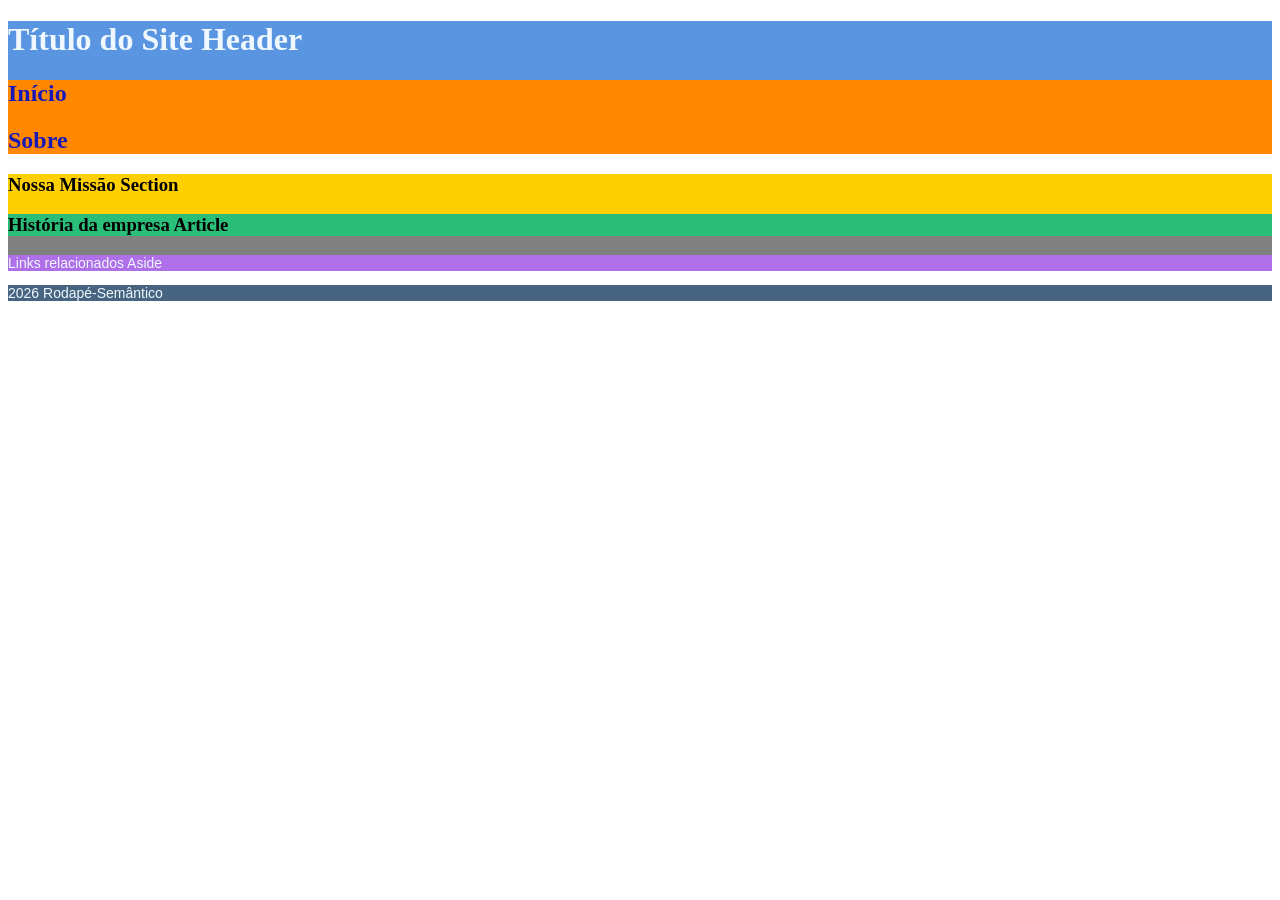
==== html/semantico.html @ 80583c96 "v10" ====
<!DOCTYPE html>
<html lang="pt-BR">
    <head>
        <meta charset="UTF-8">
        <meta name="viewport" content="width=device-width, initial-scale=1.0">
        <title> Projeto HTML Semântico </title> 
        <link rel="stylesheet" href="../../assets/css/style.css">
    </head>
    <body>
        <header> 
            <h1> Título do Site Header </h1>
            <nav>
                <h2> Início </h2>
                <h2> Sobre </h2>
            </nav>
        </header>
        <main> 
            <section>
                <h3> Nossa Missão Section</h3>
                <article>
                    <h3> História da empresa Article </h3>
                </article>
            </section>
            <aside> 
                <p> Links relacionados Aside </p>
            </aside>
        </main>
        <footer>
            <p> 2026 Rodapé-Semântico </p>
        </footer>
    </body>
</html>
---- assets/css/style.css ----
p { font-family: Arial, sans-serif; font-size: 14px; }
header { 
        background-color: rgb(90, 149, 226);
}
h1 { color: aliceblue;}
nav { background-color: rgb(255, 136, 0);}
h2 { color:rgb(24, 24, 184)}
main {background-color: gray;}
section { background-color: rgb(255, 208, 0);}
h3 {color:black}
article {background-color: rgb(42, 190, 121);}
aside {background-color: rgb(174, 111, 233);}
p {color: aliceblue;}
footer { background-color: rgb(71, 100, 129);}
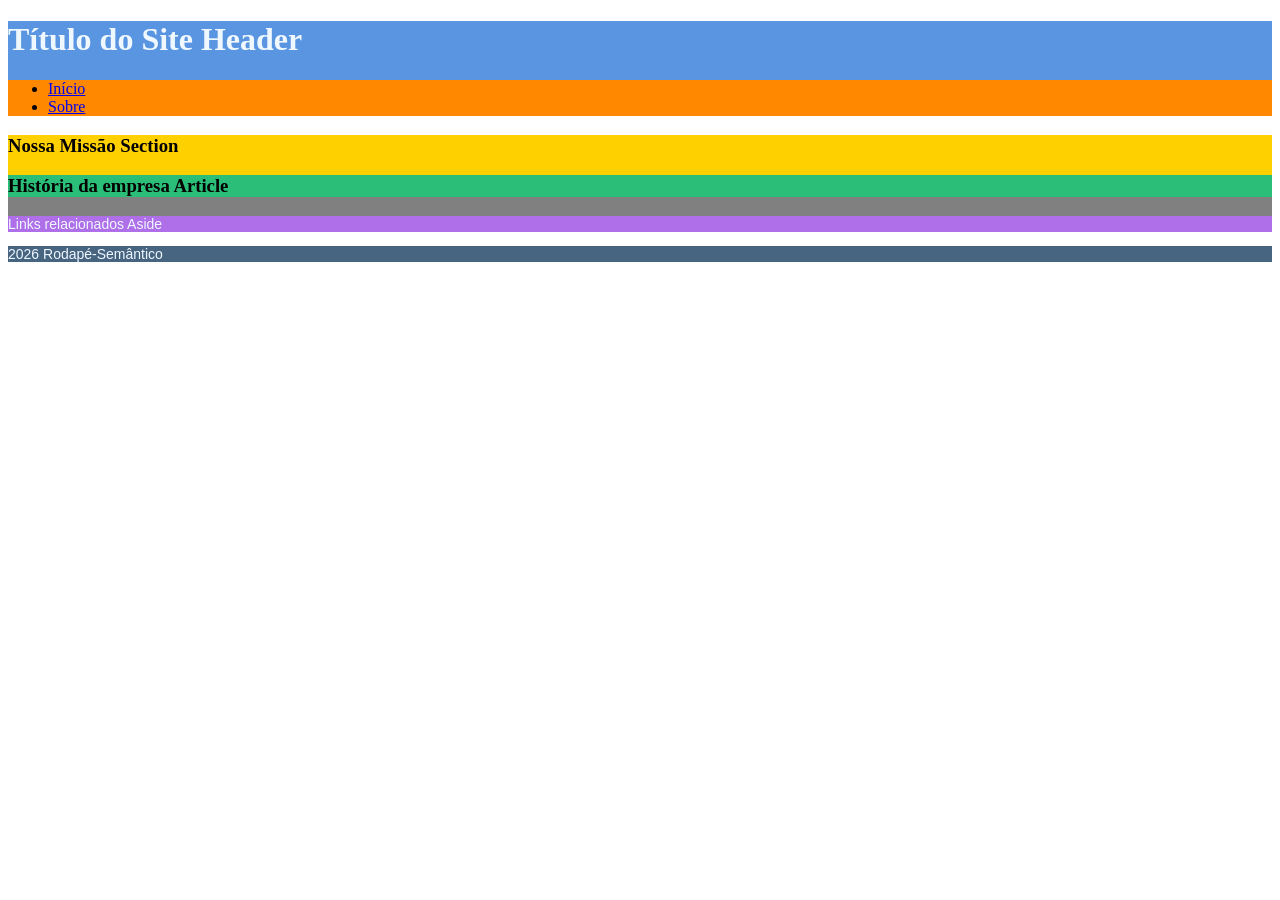
==== commit e1a76ab8: "v15" ====
--- a/html/semantico.html
+++ b/html/semantico.html
@@ -4,14 +4,16 @@
         <meta charset="UTF-8">
         <meta name="viewport" content="width=device-width, initial-scale=1.0">
         <title> Projeto HTML Semântico </title> 
-        <link rel="stylesheet" href="../../assets/css/style.css">
+        <link rel="stylesheet" href="../assets/css/style.css">
     </head>
     <body>
         <header> 
             <h1> Título do Site Header </h1>
             <nav>
-                <h2> Início </h2>
-                <h2> Sobre </h2>
+                <ul>
+                    <li> <a href="#"> Início </a></li>
+                    <li> <a href="#"> Sobre </a></li>
+                </ul>
             </nav>
         </header>
         <main> 
--- a/assets/css/style.css
+++ b/assets/css/style.css
@@ -1,6 +1,11 @@
 p { font-family: Arial, sans-serif; font-size: 14px; }
 header { 
         background-color: rgb(90, 149, 226);
+}
+p.one {
+  border-style: solid;
+  border-width: 10px;
+  border-color: rgb(42, 185, 178);
 }
 h1 { color: aliceblue;}
 nav { background-color: rgb(255, 136, 0);}
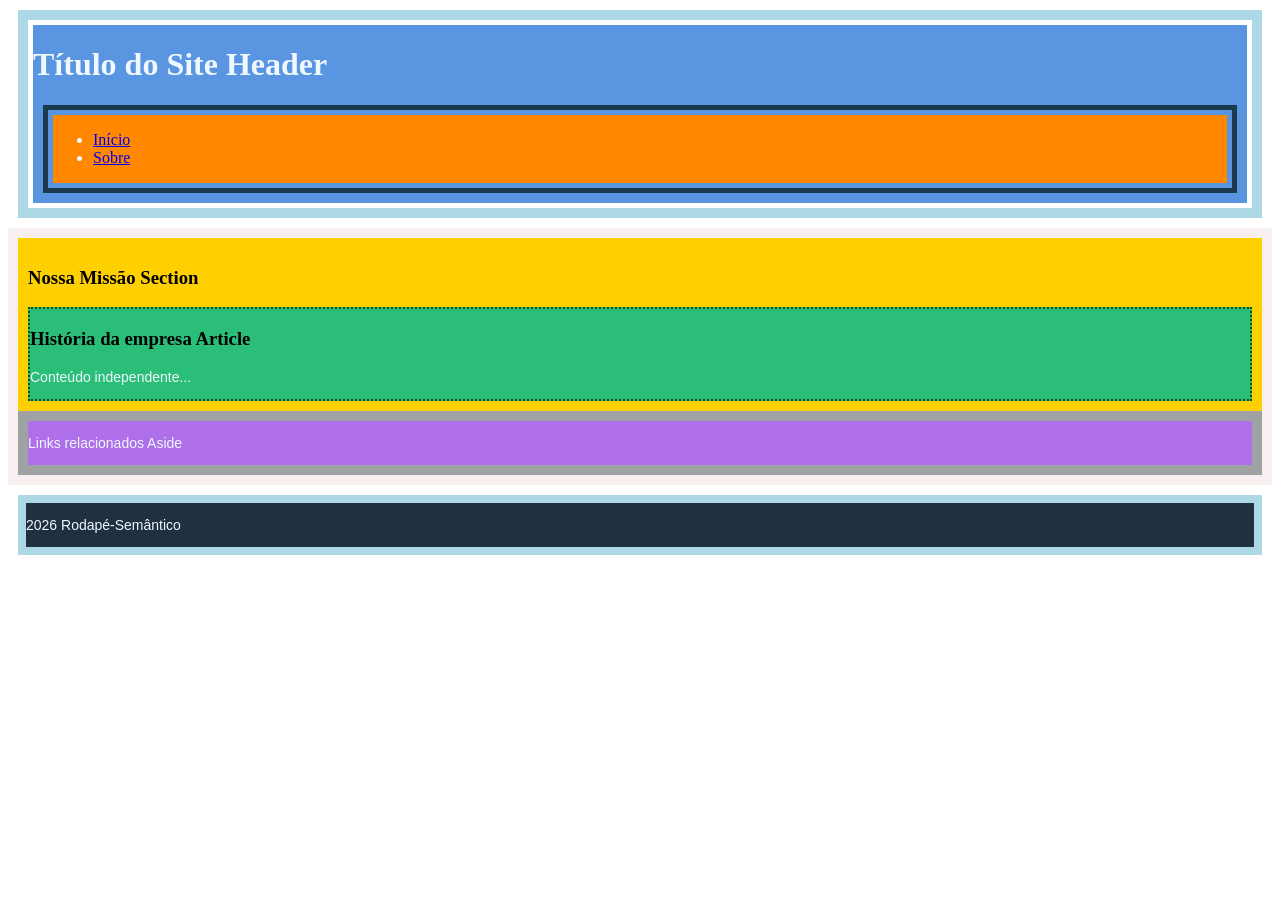
==== commit 5b24d6df: "v999" ====
--- a/html/semantico.html
+++ b/html/semantico.html
@@ -21,6 +21,7 @@
                 <h3> Nossa Missão Section</h3>
                 <article>
                     <h3> História da empresa Article </h3>
+                    <p> Conteúdo independente... </p>
                 </article>
             </section>
             <aside> 
--- a/assets/css/style.css
+++ b/assets/css/style.css
@@ -1,19 +1,47 @@
 p { font-family: Arial, sans-serif; font-size: 14px; }
 header { 
         background-color: rgb(90, 149, 226);
+        border: 10px solid lightblue;
+        padding: 5px;
+        margin: 10px;
+        color: aliceblue;
+        background-clip: content-box;
 }
-p.one {
-  border-style: solid;
-  border-width: 10px;
-  border-color: rgb(42, 185, 178);
+nav { background-color: rgb(255, 136, 0);
+      border: 5px solid rgb(28, 58, 78);
+      padding: 5px;
+      margin: 10px;
+      background-clip: content-box;
 }
-h1 { color: aliceblue;}
-nav { background-color: rgb(255, 136, 0);}
-h2 { color:rgb(24, 24, 184)}
-main {background-color: gray;}
-section { background-color: rgb(255, 208, 0);}
-h3 {color:black}
-article {background-color: rgb(42, 190, 121);}
-aside {background-color: rgb(174, 111, 233);}
+main {background-color: rgb(250, 241, 241);
+      border: 10px solid rgb(248, 239, 239);
+      padding: 20px rgb(221, 213, 213);
+      margin: 20px rgb(161, 160, 160);
+       background-clip: content-box;
+}
+section { background-color: rgb(255, 208, 0);
+          border: 10px solid rgb(255, 208, 0);
+          padding: 15px gray;
+          margin: 10px rgb(255, 208, 0);
+          background-clip: content-box;
+}
+article {background-color: rgb(42, 190, 121);
+         border: 2px dotted rgb(22, 80, 22);
+         padding: 8px rgb(42, 190, 121);
+         
+}
+aside {background-color: rgb(174, 111, 233);
+        border: 10px solid rgb(159, 162, 163);
+         background-clip: content-box;
+        padding: 5px rgb(241, 240, 243);
+        margin: 10px  aliceblue;
+        background-clip: content-box;
+}
 p {color: aliceblue;}
-footer { background-color: rgb(71, 100, 129);}
+footer { background-color: rgb(32, 48, 65); 
+        border: 8px solid lightblue;
+        padding: 10px rgb(248, 239, 239);
+        margin: 10px;
+        background-clip: content-box;
+         
+}
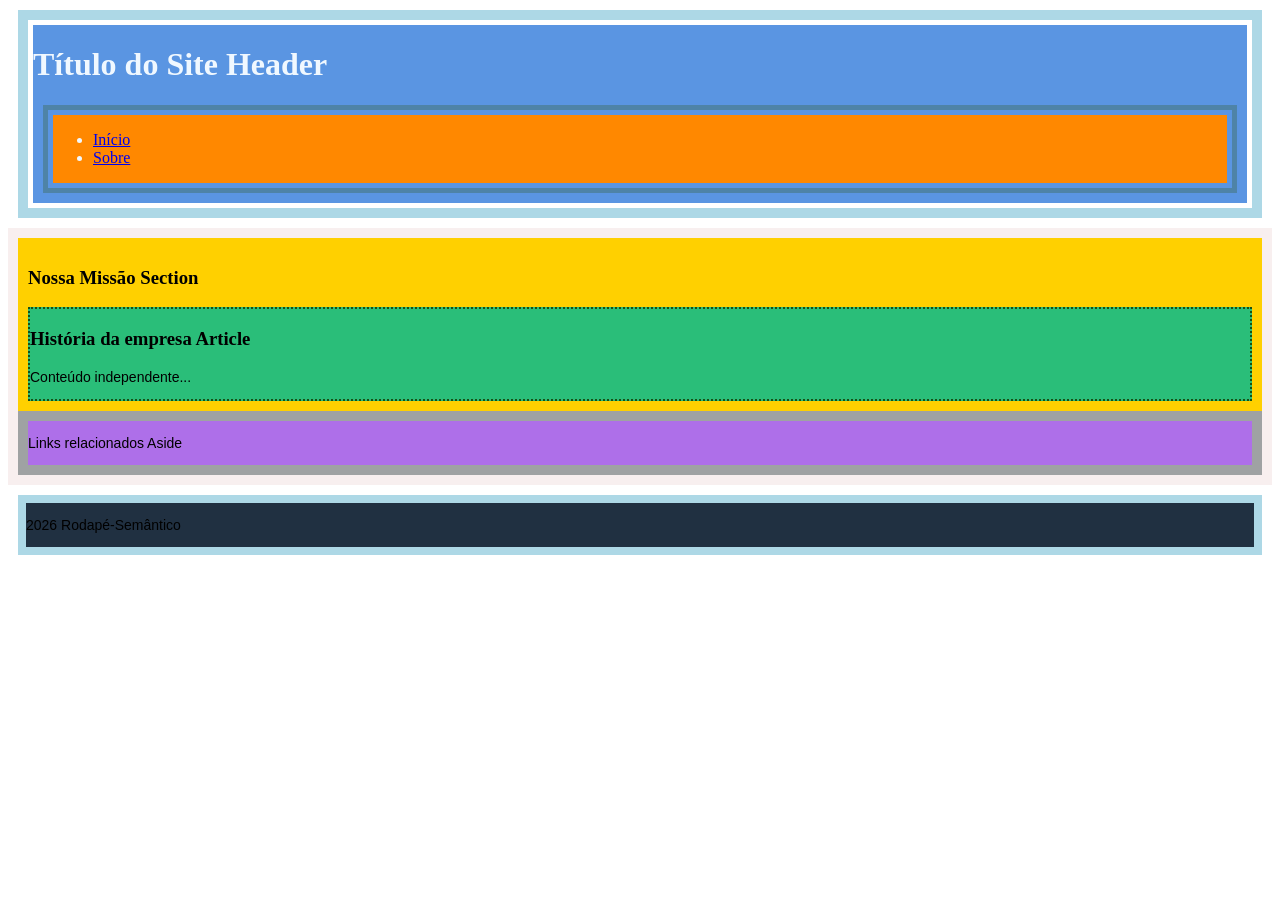
==== commit 1bdf6dd0: "v444" ====
--- a/html/semantico.html
+++ b/html/semantico.html
@@ -29,7 +29,7 @@
             </aside>
         </main>
         <footer>
-            <p> 2026 Rodapé-Semântico </p>
+            <p>                                    2026 Rodapé-Semântico </p>
         </footer>
     </body>
 </html>
--- a/assets/css/style.css
+++ b/assets/css/style.css
@@ -8,7 +8,7 @@
         background-clip: content-box;
 }
 nav { background-color: rgb(255, 136, 0);
-      border: 5px solid rgb(28, 58, 78);
+      border: 5px solid rgb(78, 131, 167);
       padding: 5px;
       margin: 10px;
       background-clip: content-box;
@@ -28,6 +28,7 @@
 article {background-color: rgb(42, 190, 121);
          border: 2px dotted rgb(22, 80, 22);
          padding: 8px rgb(42, 190, 121);
+         margin:5px rgb(255, 208, 0); ;
          
 }
 aside {background-color: rgb(174, 111, 233);
@@ -37,7 +38,6 @@
         margin: 10px  aliceblue;
         background-clip: content-box;
 }
-p {color: aliceblue;}
 footer { background-color: rgb(32, 48, 65); 
         border: 8px solid lightblue;
         padding: 10px rgb(248, 239, 239);
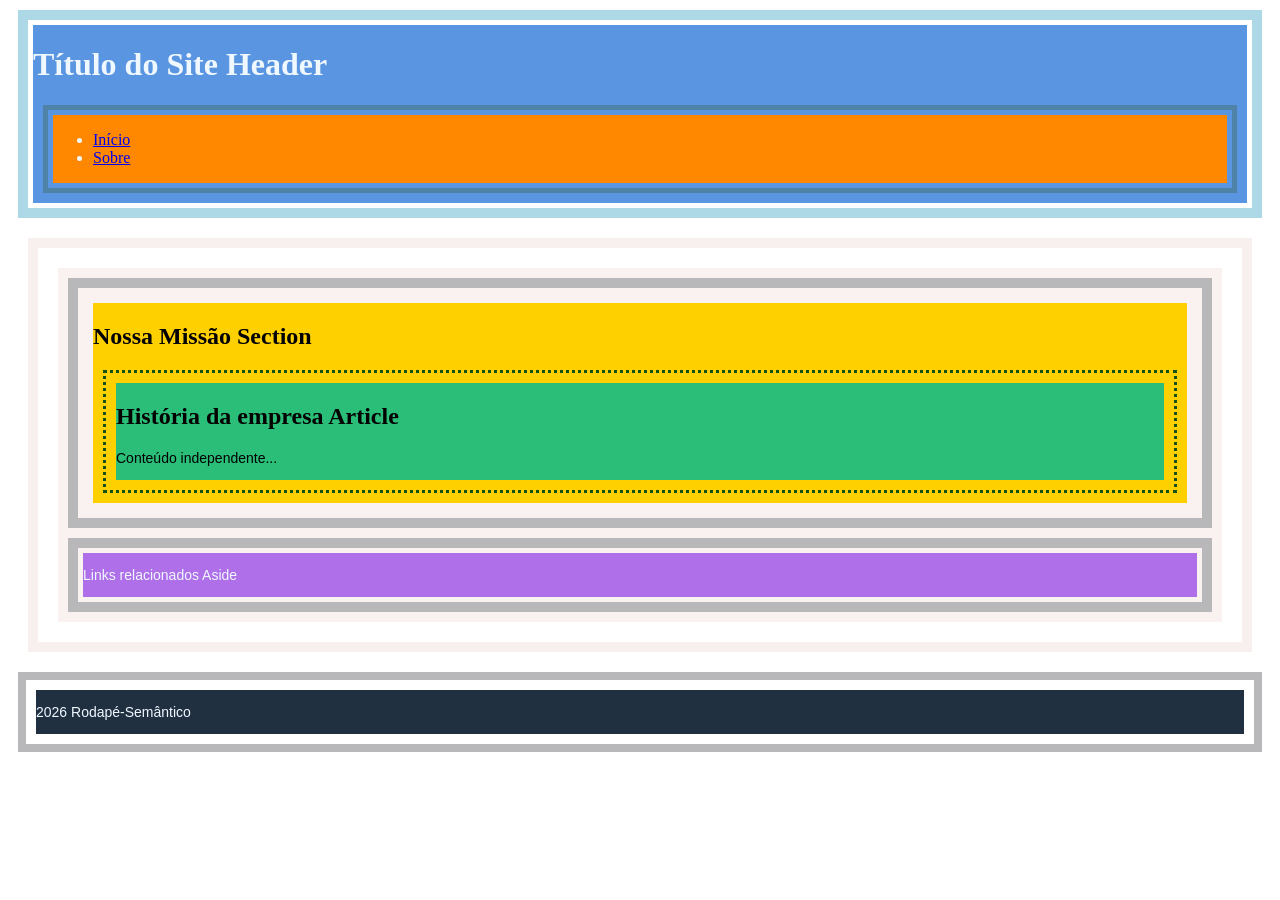
==== commit 17c4159b: "v232" ====
--- a/html/semantico.html
+++ b/html/semantico.html
@@ -18,9 +18,9 @@
         </header>
         <main> 
             <section>
-                <h3> Nossa Missão Section</h3>
+              <h1> Nossa Missão Section </h1>
                 <article>
-                    <h3> História da empresa Article </h3>
+                    <h2> História da empresa Article </h2>
                     <p> Conteúdo independente... </p>
                 </article>
             </section>
--- a/assets/css/style.css
+++ b/assets/css/style.css
@@ -15,33 +15,37 @@
 }
 main {background-color: rgb(250, 241, 241);
       border: 10px solid rgb(248, 239, 239);
-      padding: 20px rgb(221, 213, 213);
-      margin: 20px rgb(161, 160, 160);
-       background-clip: content-box;
+      padding: 20px;
+      margin: 20px;
+      background-clip: content-box;
 }
 section { background-color: rgb(255, 208, 0);
-          border: 10px solid rgb(255, 208, 0);
-          padding: 15px gray;
-          margin: 10px rgb(255, 208, 0);
+          border: 10px solid rgb(184, 183, 185);
+          padding: 15px;
+          margin: 10px;
           background-clip: content-box;
 }
 article {background-color: rgb(42, 190, 121);
-         border: 2px dotted rgb(22, 80, 22);
-         padding: 8px rgb(42, 190, 121);
-         margin:5px rgb(255, 208, 0); ;
+         border: 3px dotted rgb(22, 80, 22);
+         padding: 10px;
+         margin: 10px;
+         color: black;
+         background-clip: content-box;
+}
+aside {background-color: rgb(174, 111, 233);
+        border: 10px solid  rgb(184, 183, 185);
+         background-clip: content-box;
+        padding: 5px;
+        margin: 10px;
+        background-clip: content-box;
+        color: aliceblue;
+}
+footer { background-color: rgb(32, 48, 65); 
+        border: 8px solid rgb(184, 183, 185);
+        background-clip: content-box;
+        padding: 10px;
+        margin: 10px;
+        background-clip: content-box;
+        color: aliceblue;
          
 }
-aside {background-color: rgb(174, 111, 233);
-        border: 10px solid rgb(159, 162, 163);
-         background-clip: content-box;
-        padding: 5px rgb(241, 240, 243);
-        margin: 10px  aliceblue;
-        background-clip: content-box;
-}
-footer { background-color: rgb(32, 48, 65); 
-        border: 8px solid lightblue;
-        padding: 10px rgb(248, 239, 239);
-        margin: 10px;
-        background-clip: content-box;
-         
-}
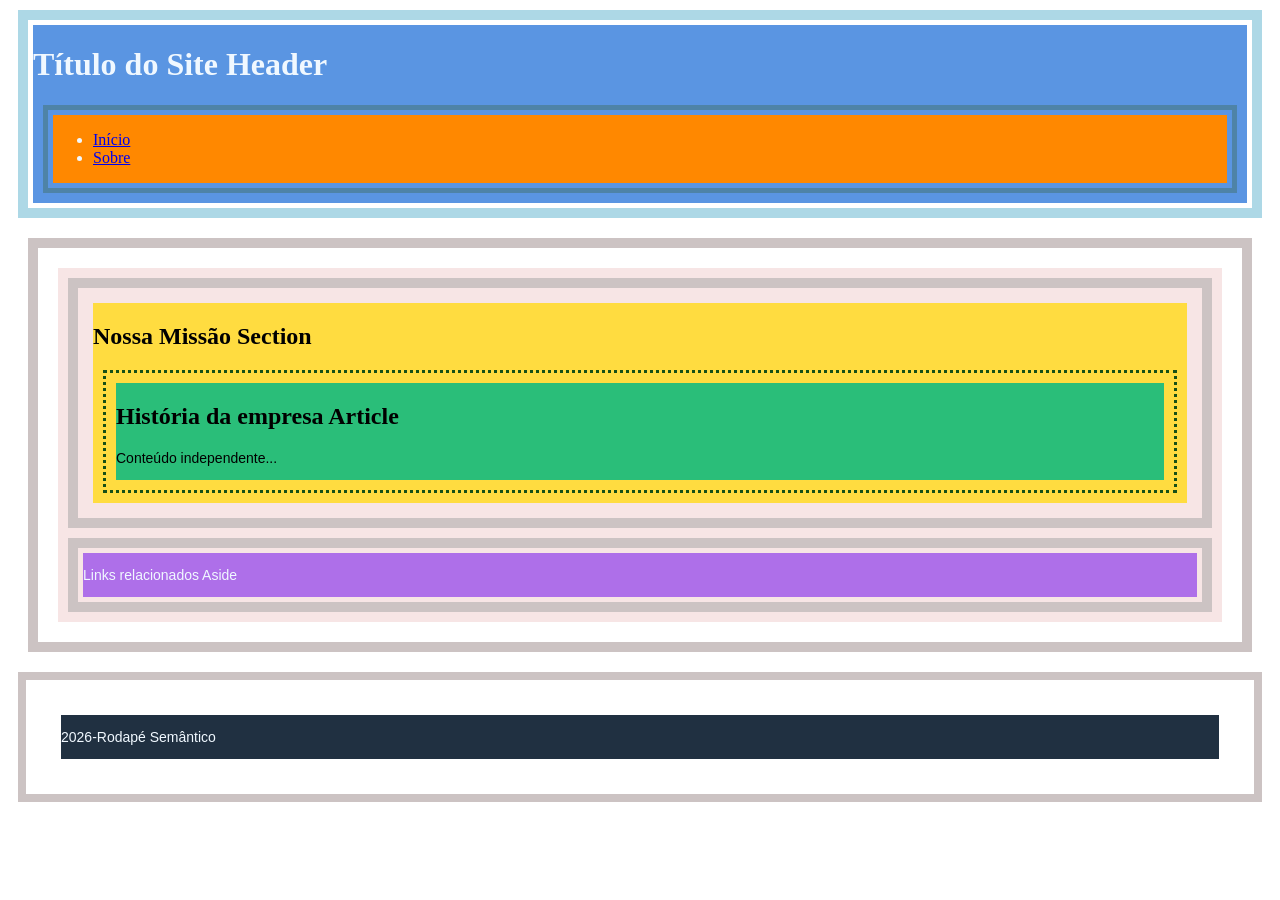
==== commit b2c65bf2: "v567" ====
--- a/html/semantico.html
+++ b/html/semantico.html
@@ -29,7 +29,7 @@
             </aside>
         </main>
         <footer>
-            <p>                                    2026 Rodapé-Semântico </p>
+            <p>                                    2026-Rodapé Semântico                                                   </p>
         </footer>
     </body>
 </html>
--- a/assets/css/style.css
+++ b/assets/css/style.css
@@ -13,14 +13,14 @@
       margin: 10px;
       background-clip: content-box;
 }
-main {background-color: rgb(250, 241, 241);
-      border: 10px solid rgb(248, 239, 239);
+main {background-color: rgb(247, 229, 229);
+      border: 10px solid rgb(204, 195, 195);
       padding: 20px;
       margin: 20px;
       background-clip: content-box;
 }
-section { background-color: rgb(255, 208, 0);
-          border: 10px solid rgb(184, 183, 185);
+section { background-color: rgb(255, 220, 64);
+          border: 10px solid rgb(204, 195, 195);
           padding: 15px;
           margin: 10px;
           background-clip: content-box;
@@ -33,7 +33,7 @@
          background-clip: content-box;
 }
 aside {background-color: rgb(174, 111, 233);
-        border: 10px solid  rgb(184, 183, 185);
+        border: 10px solid rgb(204, 195, 195);
          background-clip: content-box;
         padding: 5px;
         margin: 10px;
@@ -41,9 +41,9 @@
         color: aliceblue;
 }
 footer { background-color: rgb(32, 48, 65); 
-        border: 8px solid rgb(184, 183, 185);
+        border: 8px solid rgb(204, 195, 195);
         background-clip: content-box;
-        padding: 10px;
+        padding: 35px;
         margin: 10px;
         background-clip: content-box;
         color: aliceblue;
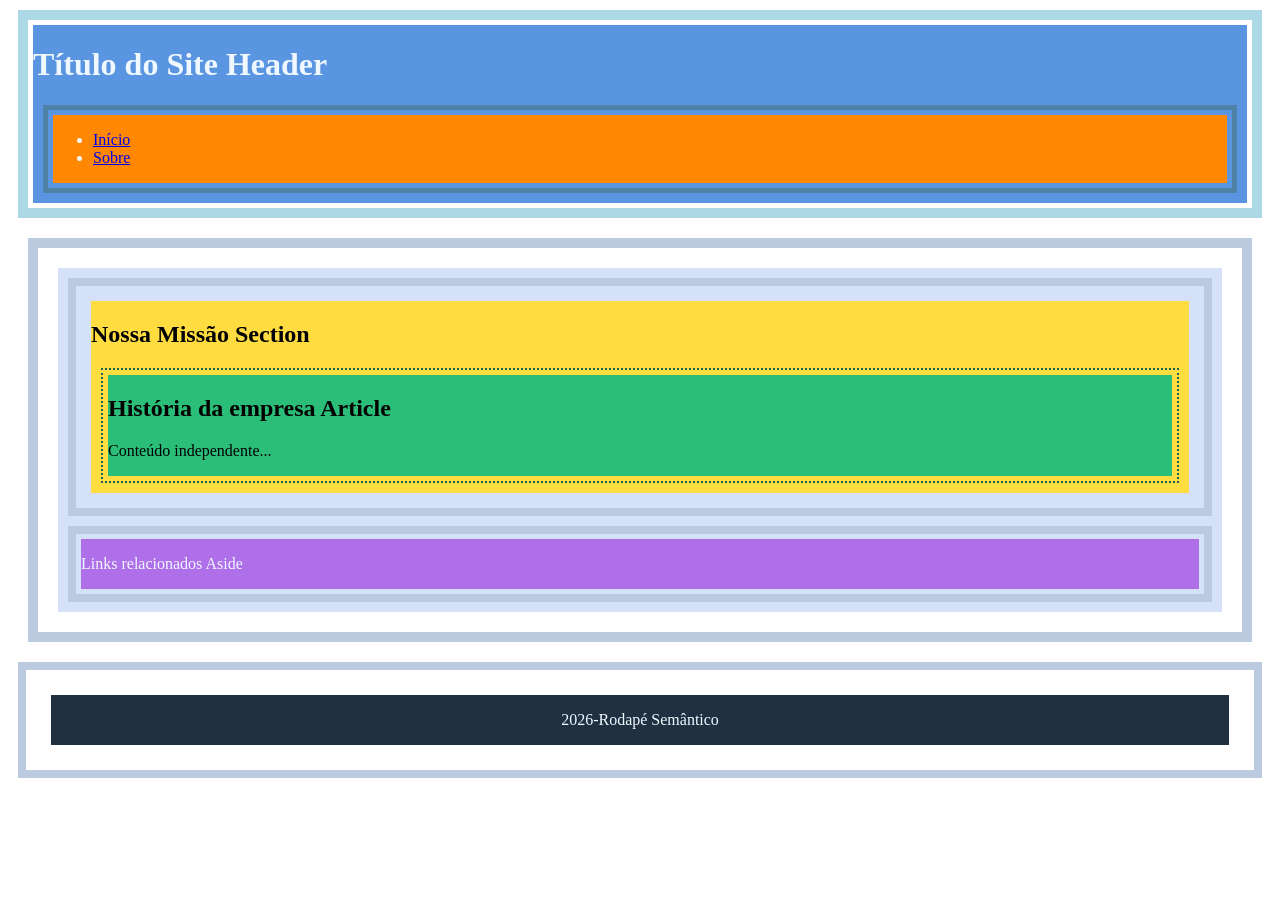
==== commit 14e0e123: "v1234" ====
--- a/html/semantico.html
+++ b/html/semantico.html
@@ -29,7 +29,7 @@
             </aside>
         </main>
         <footer>
-            <p>                                    2026-Rodapé Semântico                                                   </p>
+            <p> 2026-Rodapé Semântico </p>
         </footer>
     </body>
 </html>
--- a/assets/css/style.css
+++ b/assets/css/style.css
@@ -1,4 +1,3 @@
-p { font-family: Arial, sans-serif; font-size: 14px; }
 header { 
         background-color: rgb(90, 149, 226);
         border: 10px solid lightblue;
@@ -13,27 +12,27 @@
       margin: 10px;
       background-clip: content-box;
 }
-main {background-color: rgb(247, 229, 229);
-      border: 10px solid rgb(204, 195, 195);
+main {background-color: rgb(212, 225, 248);
+      border: 10px solid rgb(188, 202, 223);
       padding: 20px;
       margin: 20px;
       background-clip: content-box;
 }
 section { background-color: rgb(255, 220, 64);
-          border: 10px solid rgb(204, 195, 195);
+          border: 8px solid rgb(188, 202, 223);
           padding: 15px;
           margin: 10px;
           background-clip: content-box;
 }
 article {background-color: rgb(42, 190, 121);
-         border: 3px dotted rgb(22, 80, 22);
-         padding: 10px;
+         border: 2px dotted rgb(24, 100, 81);
+         padding: 5px;
          margin: 10px;
          color: black;
          background-clip: content-box;
 }
 aside {background-color: rgb(174, 111, 233);
-        border: 10px solid rgb(204, 195, 195);
+        border: 8px solid rgb(188, 202, 223);
          background-clip: content-box;
         padding: 5px;
         margin: 10px;
@@ -41,11 +40,12 @@
         color: aliceblue;
 }
 footer { background-color: rgb(32, 48, 65); 
-        border: 8px solid rgb(204, 195, 195);
+        border: 8px solid rgb(188, 202, 223);
         background-clip: content-box;
-        padding: 35px;
+        padding: 25px;
         margin: 10px;
         background-clip: content-box;
         color: aliceblue;
+        text-align: center;
          
 }
